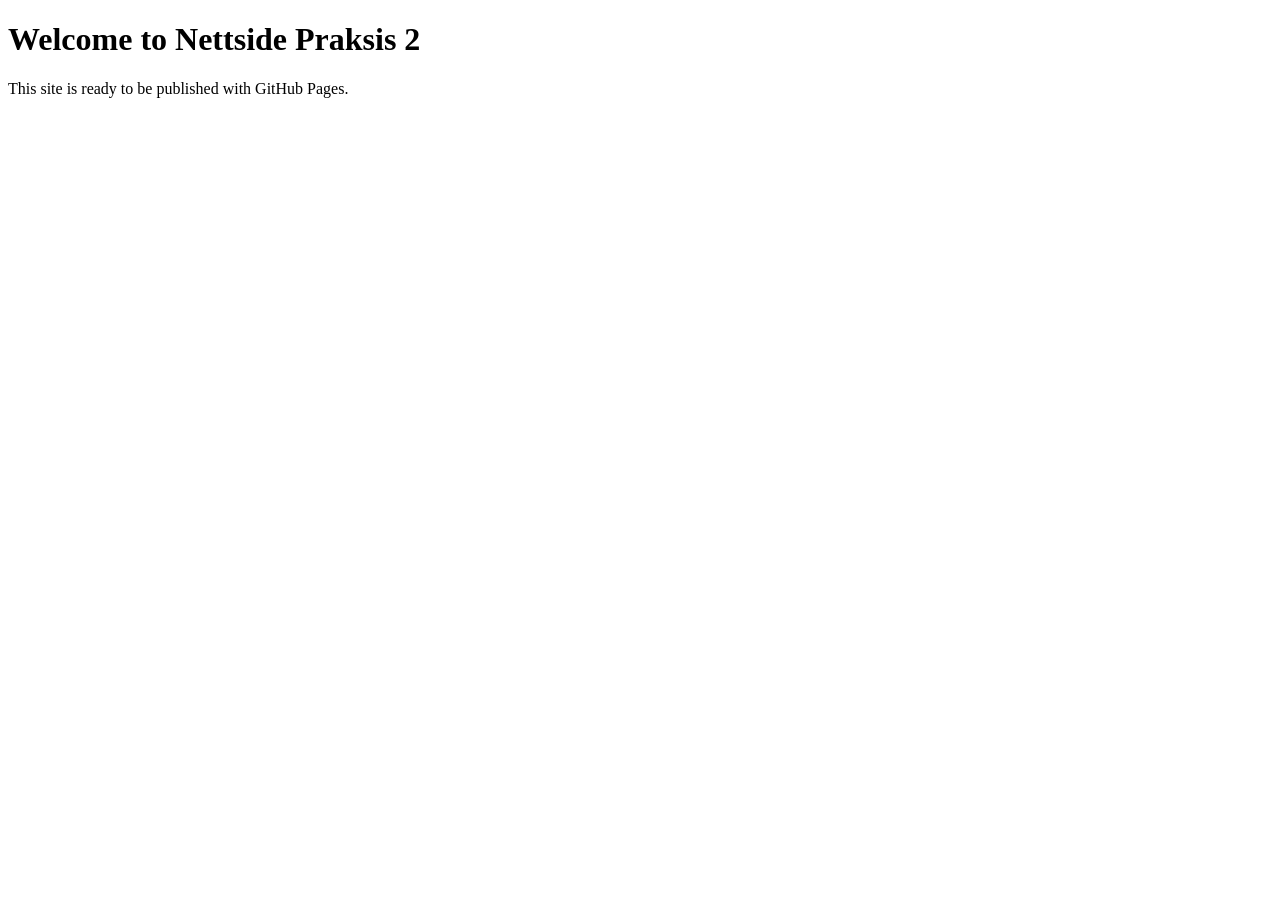
==== index.html @ ce32532b "Add minimal GitHub Pages index page Co-authored-by: BenjaminBirkelandPaulsen <117593818+BenjaminBirk" ====
<!doctype html>
<html lang="en">
  <head>
    <meta charset="UTF-8" />
    <meta name="viewport" content="width=device-width, initial-scale=1.0" />
    <title>Nettside Praksis 2</title>
  </head>
  <body>
    <main>
      <h1>Welcome to Nettside Praksis 2</h1>
      <p>This site is ready to be published with GitHub Pages.</p>
    </main>
  </body>
</html>
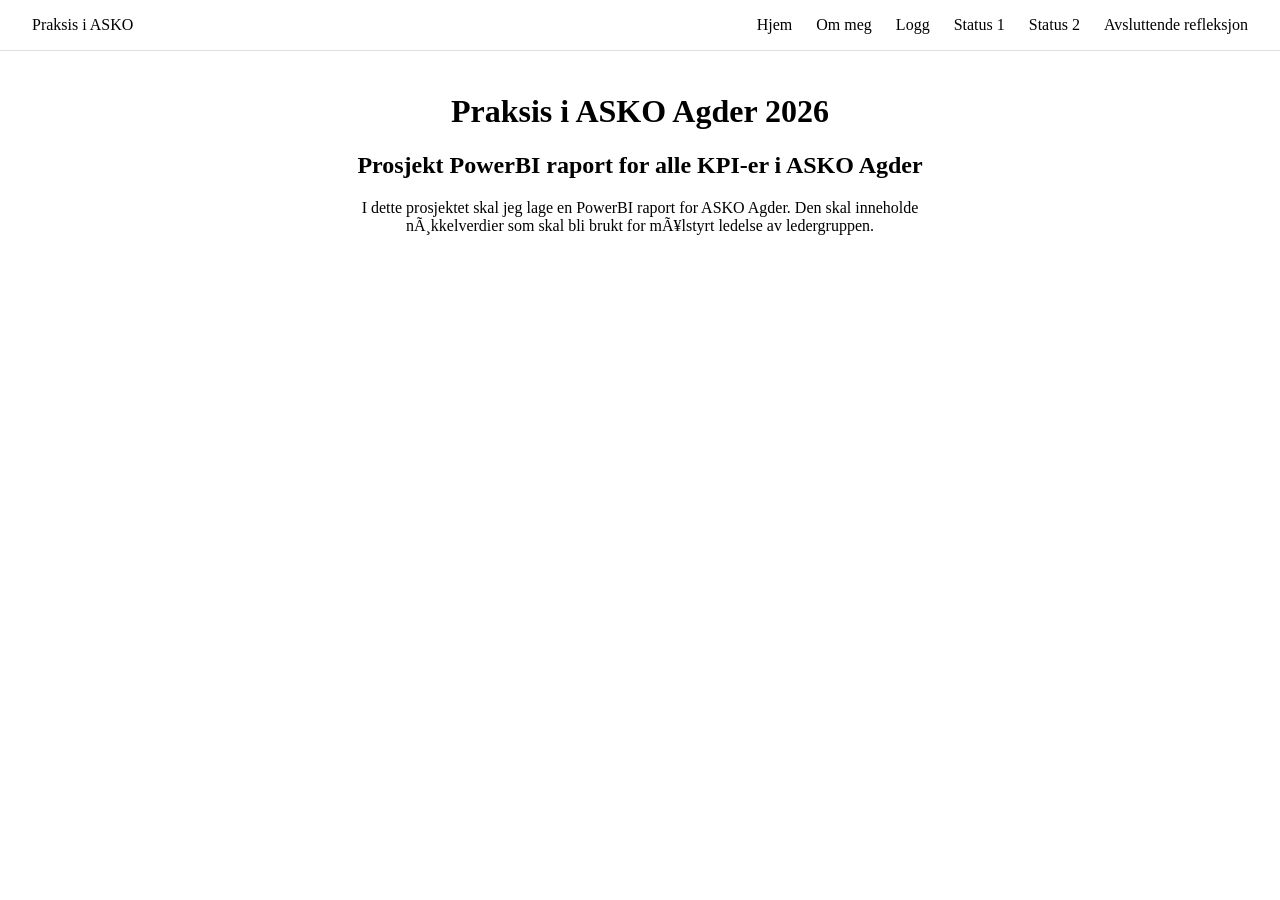
==== commit 1da83ee5: "Flytting av filer for pages" ====
--- a/index.html
+++ b/index.html
@@ -1,14 +1,23 @@
-<!doctype html>
+﻿<!doctype html>
 <html lang="en">
   <head>
     <meta charset="UTF-8" />
     <meta name="viewport" content="width=device-width, initial-scale=1.0" />
     <title>Nettside Praksis 2</title>
+    <link rel="stylesheet" href="./css/felles/navbar.css" />
+    <link rel="stylesheet" href="./css/enkelt-side/Index.css" />
   </head>
   <body>
-    <main>
-      <h1>Welcome to Nettside Praksis 2</h1>
-      <p>This site is ready to be published with GitHub Pages.</p>
+    <div data-navbar></div>
+    <main class="home-page">
+      <h1>Praksis i ASKO Agder 2026</h1>
+      <h2>Prosjekt PowerBI raport for alle KPI-er i ASKO Agder</h2>
+      <p>
+        I dette prosjektet skal jeg lage en PowerBI raport for ASKO Agder. 
+        Den skal inneholde nÃ¸kkelverdier som skal bli brukt for mÃ¥lstyrt ledelse av ledergruppen.
+      </p>
     </main>
+    <script src="./js/navbar.js"></script>
   </body>
 </html>
+
--- a/css/felles/navbar.css
+++ b/css/felles/navbar.css
@@ -0,0 +1,54 @@
+body {
+  padding-top: 4rem;
+}
+
+nav {
+  position: fixed;
+  top: 0;
+  right: 0;
+  left: 0;
+  z-index: 10;
+  display: flex;
+  align-items: center;
+  justify-content: space-between;
+  padding: 0 2rem;
+  background-color: #fff;
+  border-bottom: 1px solid #ddd;
+}
+
+nav p {
+  margin: 0;
+}
+
+nav ul {
+  display: flex;
+  justify-content: flex-end;
+  gap: 1.5rem;
+  list-style: none;
+  margin: 0;
+  padding: 1rem 0 1rem 1rem;
+}
+
+nav a,
+nav a:visited {
+  color: #000;
+  text-decoration: none;
+}
+
+@media (max-width: 800px) {
+  body {
+    padding-top: 10rem;
+  }
+
+  nav {
+    align-items: flex-start;
+    flex-direction: column;
+    padding: 1rem;
+  }
+
+  nav ul {
+    flex-wrap: wrap;
+    gap: 0.75rem 1rem;
+    padding: 0.75rem 0 0;
+  }
+}
--- a/css/enkelt-side/Index.css
+++ b/css/enkelt-side/Index.css
@@ -0,0 +1,7 @@
+.home-page{
+    text-align: center;
+}
+.home-page {
+	max-width: 650px;
+	margin: 0 auto;
+}
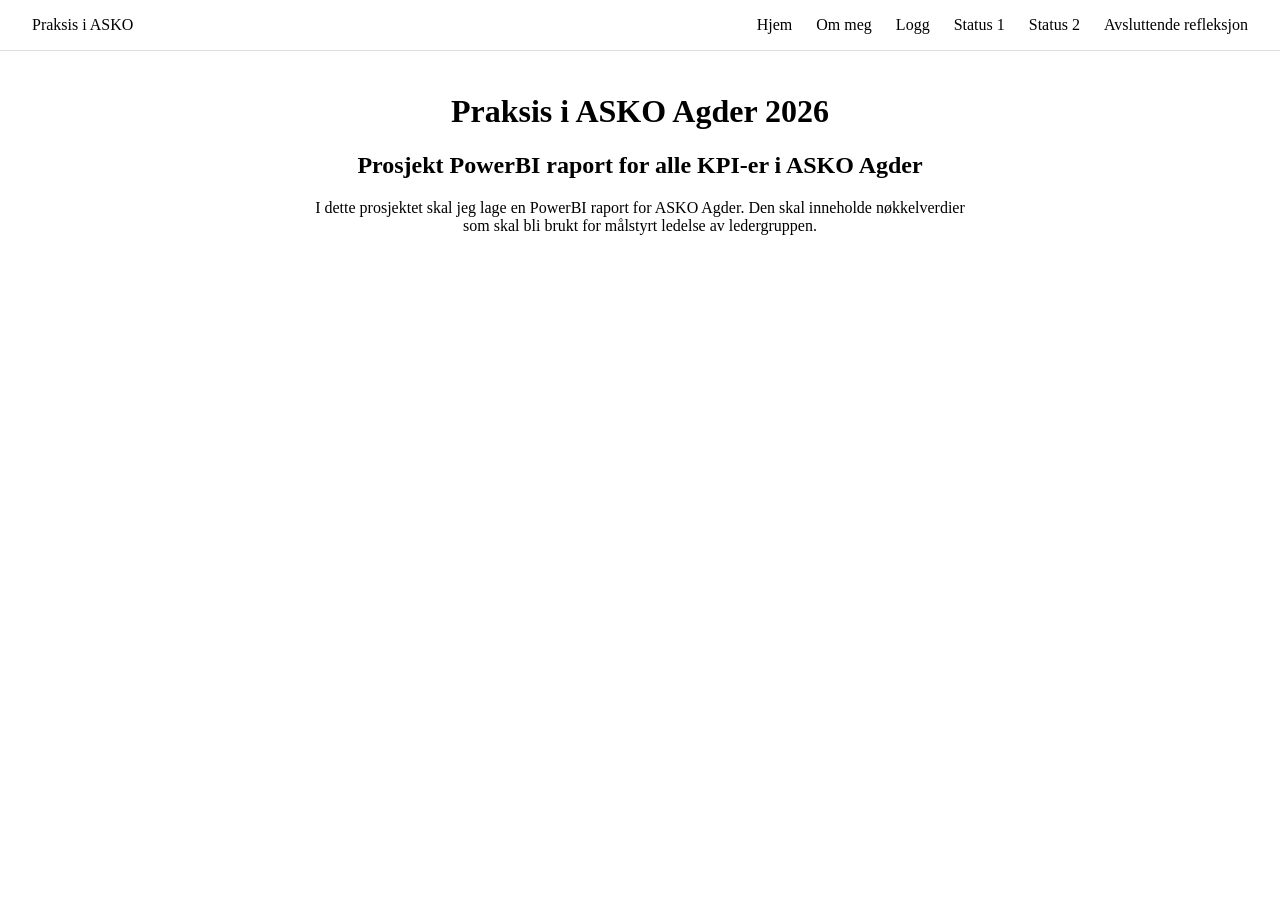
==== commit 21630b5a: "Fikset til utf 8 + ny loggboks" ====
--- a/index.html
+++ b/index.html
@@ -14,7 +14,7 @@
       <h2>Prosjekt PowerBI raport for alle KPI-er i ASKO Agder</h2>
       <p>
         I dette prosjektet skal jeg lage en PowerBI raport for ASKO Agder. 
-        Den skal inneholde nÃ¸kkelverdier som skal bli brukt for mÃ¥lstyrt ledelse av ledergruppen.
+        Den skal inneholde nøkkelverdier som skal bli brukt for målstyrt ledelse av ledergruppen.
       </p>
     </main>
     <script src="./js/navbar.js"></script>
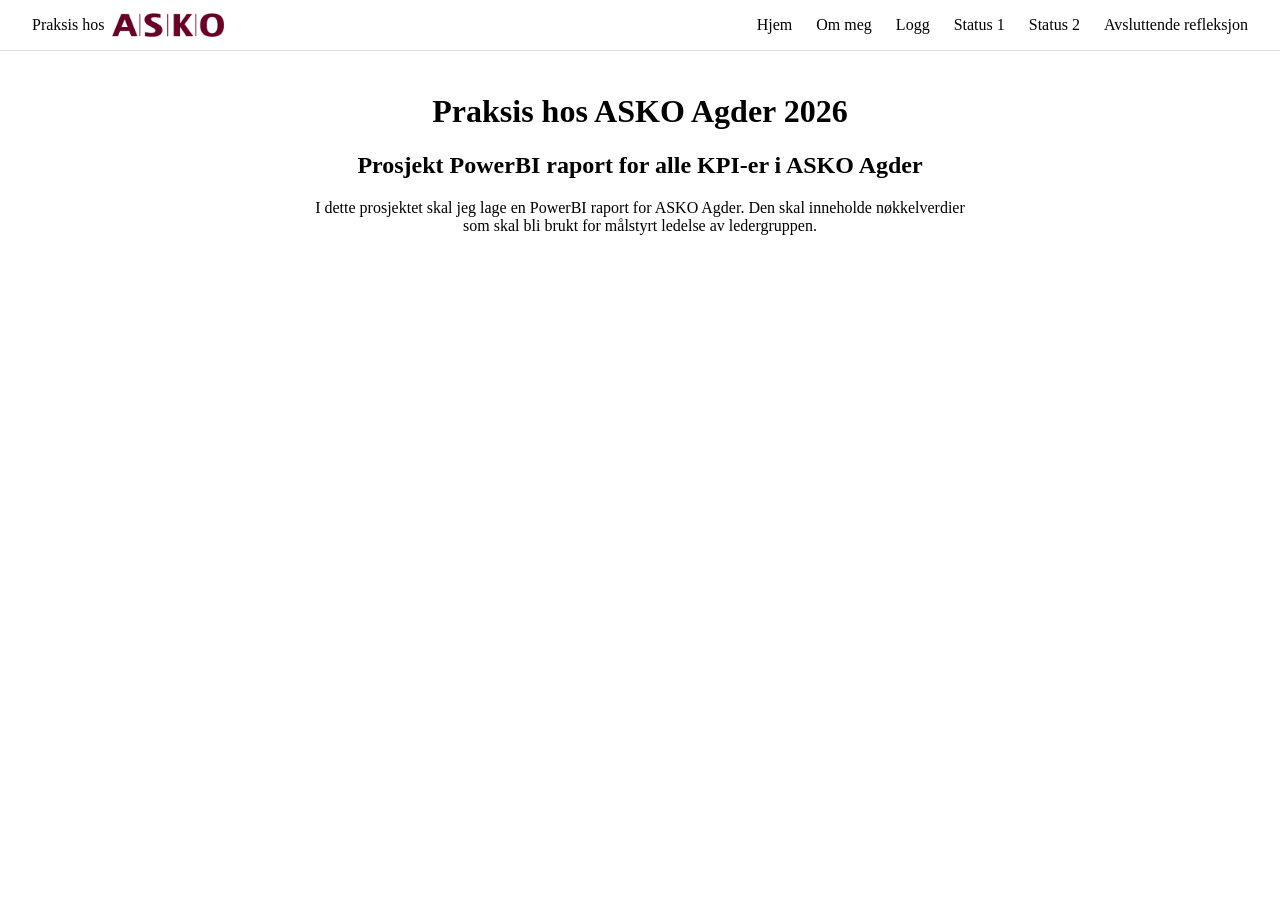
==== commit 76494f3a: "Logg 27 aug" ====
--- a/index.html
+++ b/index.html
@@ -10,7 +10,7 @@
   <body>
     <div data-navbar></div>
     <main class="home-page">
-      <h1>Praksis i ASKO Agder 2026</h1>
+      <h1>Praksis hos ASKO Agder 2026</h1>
       <h2>Prosjekt PowerBI raport for alle KPI-er i ASKO Agder</h2>
       <p>
         I dette prosjektet skal jeg lage en PowerBI raport for ASKO Agder. 
--- a/css/felles/navbar.css
+++ b/css/felles/navbar.css
@@ -18,6 +18,16 @@
 
 nav p {
   margin: 0;
+  display: flex;
+  align-items: center;
+  gap: 0.5rem;
+}
+
+nav img {
+  height: 1.5rem;
+  width: auto;
+  margin-left: 0;
+  vertical-align: middle;
 }
 
 nav ul {
